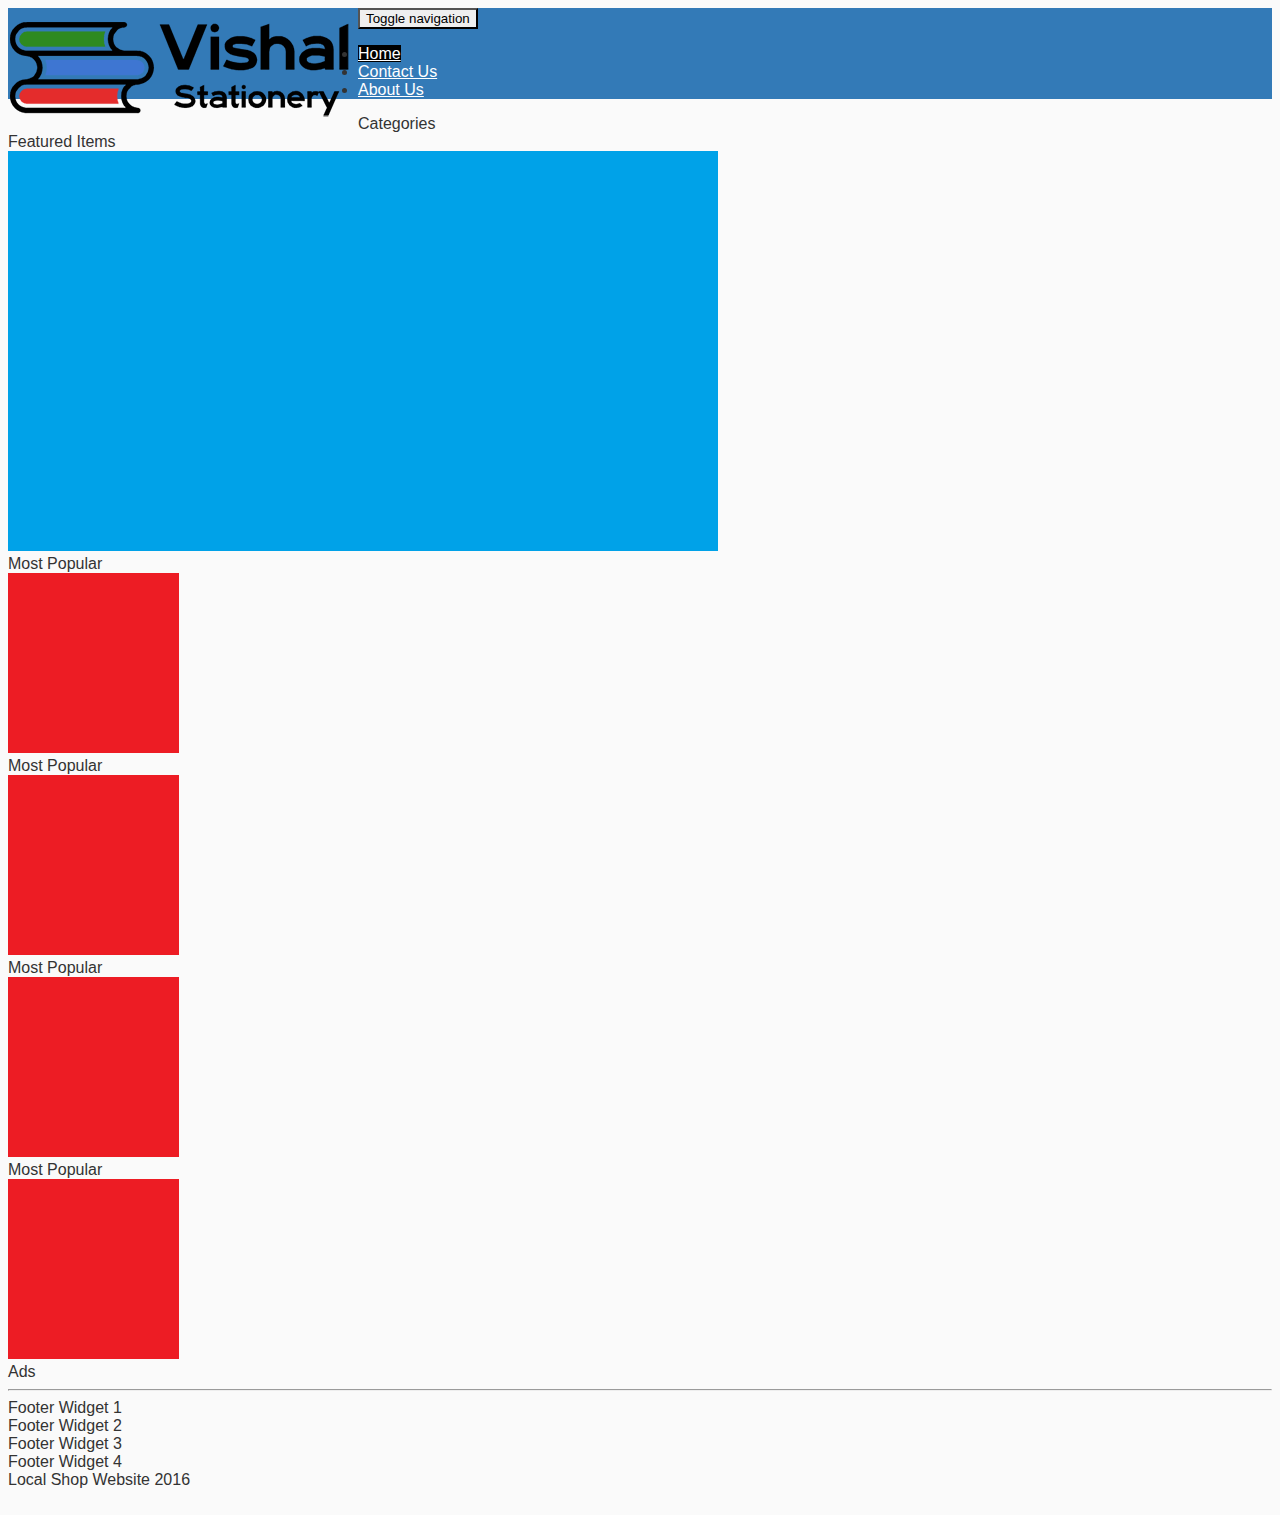
==== app/index.html @ ba6bbce5 "Navigation bar links added" ====
<!doctype html>
<html lang="">
  <head>
    <meta charset="utf-8">
    <meta name="description" content="">
    <meta name="viewport" content="width=device-width, initial-scale=1">
    <title>Local Shop Website</title>

    <link rel="apple-touch-icon" href="apple-touch-icon.png">
    <link rel="icon" type="image/png" href="favicon.ico">
    <!-- Place favicon.ico in the root directory -->

    <!-- build:css styles/vendor.css -->
    <!-- bower:css -->
    <!-- endbower -->
    <!-- endbuild -->

    <!-- build:css styles/main.css -->
    <link rel="stylesheet" href="styles/main.css">
    <link rel="stylesheet" href="bower_components/bootstrap/dist/css/bootstrap.css">
    <link rel="stylesheet" href="styles/custom.css">
    <!-- endbuild -->

  </head>
  <body>
    <!--[if lt IE 10]>
      <p class="browserupgrade">You are using an <strong>outdated</strong> browser. Please <a href="http://browsehappy.com/">upgrade your browser</a> to improve your experience.</p>
    <![endif]-->

  <header class="container">
    <div class="col-sm-12">
      <div class="header-image">
        <div class="thumbnail">
        <img src="images/header-logo.png" alt="Local Shop Website">
        </div>
      </div>
    </div>
  </header>

  <div class="container">
      <nav class="navbar navbar-default">
        <div class="container-fluid">
          <!-- Brand and toggle get grouped for better mobile display -->
          <div class="navbar-header">
            <button type="button" class="navbar-toggle collapsed" data-toggle="collapse" data-target="#bs-example-navbar-collapse-1" aria-expanded="false">
              <span class="sr-only">Toggle navigation</span>
              <span class="icon-bar"></span>
              <span class="icon-bar"></span>
              <span class="icon-bar"></span>
            </button>
          </div>
          <!-- Collect the nav links, forms, and other content for toggling -->
          <div class="collapse navbar-collapse" id="bs-example-navbar-collapse-1">
            <ul class="nav navbar-nav">
              <li class="active"><a href="index.html">Home</a></li>
              <li><a href="contact-us.html">Contact Us</a></li>
              <li><a href="about-us.html">About Us</a></li>
            </ul>
          </div><!-- /.navbar-collapse -->
        </div><!-- /.container-fluid -->
      </nav>
  </div>

  <!-- Main Container -->
  <div class="container">

    <!-- Row 1 Open -->
    <div class="row">

      <div class="col-sm-2">
        <div class="panel panel-primary">
          <div class="panel-heading">Categories</div>
          <div class="panel-body">
          </div>
        </div>
      </div>

      <!-- Row 1 Column 2 Open -->
      <div class="col-sm-8">
        <div class="row">
          <div class="col-sm-12">
            <div class="panel panel-primary">
              <div class="panel-heading">Featured Items</div>
              <div class="panel-body">
                <div class="thumbnail">
                  <img src="images/featured-image.png" alt="">
                </div>
              </div>
            </div>
          </div>
        </div>
        <div class="row">
          <div class="col-sm-3 col-xs-6">
            <div class="panel panel-primary">
              <div class="panel-heading">Most Popular</div>
              <div class="panel-body">
                <div class="thumbnail">
                  <img src="images/product-image.png" alt="">
                </div>
              </div>
            </div>
          </div>
          <div class="col-sm-3 col-xs-6">
            <div class="panel panel-primary">
              <div class="panel-heading">Most Popular</div>
              <div class="panel-body">
                <div class="thumbnail">
                  <img src="images/product-image.png" alt="">
                </div>
              </div>
            </div>
          </div>
          <div class="col-sm-3 col-xs-6">
            <div class="panel panel-primary">
              <div class="panel-heading">Most Popular</div>
              <div class="panel-body">
                <div class="thumbnail">
                  <img src="images/product-image.png" alt="">
                </div>
              </div>
            </div>
          </div>
          <div class="col-sm-3 col-xs-6">
            <div class="panel panel-primary">
              <div class="panel-heading">Most Popular</div>
              <div class="panel-body">
                <div class="thumbnail">
                  <img src="images/product-image.png" alt="">
                </div>
              </div>
            </div>
          </div>
        </div>
      </div>
      <!-- Row 1 Column 2 Close -->

      <div class="col-sm-2">
          <div class="panel panel-primary">
            <div class="panel-heading">Ads</div>
            <div class="panel-body">
            </div>
          </div>
      </div>

    </div>
    <!-- Row 1 Close -->

    <hr>

    <!-- Footer Open -->
    <div class="footer">

      <div class="row">
        <div class="col-sm-3 col-xs-6">
          <div class="panel panel-primary">
            <div class="panel-heading">Footer Widget 1</div>
            <div class="panel-body">
            </div>
          </div>
        </div>
        <div class="col-sm-3 col-xs-6">
          <div class="panel panel-primary">
            <div class="panel-heading">Footer Widget 2</div>
            <div class="panel-body">
            </div>
          </div>
        </div>
        <div class="col-sm-3 col-xs-6">
          <div class="panel panel-primary">
            <div class="panel-heading">Footer Widget 3</div>
            <div class="panel-body">
            </div>
          </div>
        </div>
        <div class="col-sm-3 col-xs-6">
          <div class="panel panel-primary">
            <div class="panel-heading">Footer Widget 4</div>
            <div class="panel-body">
            </div>
          </div>
        </div>
      </div>

      <div class="row">
        <div class="col-md-2 col-md-offset-5">
          <div class="text-muted">Local Shop Website 2016</div>
          <br>
        </div>
      </div>

    </div>
    <!-- Footer Close -->

  </div>

    <!-- Google Analytics: change UA-XXXXX-X to be your site's ID. -->
    <script>
      (function(b,o,i,l,e,r){b.GoogleAnalyticsObject=l;b[l]||(b[l]=
      function(){(b[l].q=b[l].q||[]).push(arguments)});b[l].l=+new Date;
      e=o.createElement(i);r=o.getElementsByTagName(i)[0];
      e.src='https://www.google-analytics.com/analytics.js';
      r.parentNode.insertBefore(e,r)}(window,document,'script','ga'));
      ga('create','UA-XXXXX-X');ga('send','pageview');
    </script>

    <!-- build:js scripts/vendor.js -->
    <!-- bower:js -->
    <script src="/bower_components/jquery/dist/jquery.js"></script>
    <script src="/bower_components/bootstrap/dist/js/bootstrap.js"></script>
    <!-- endbower -->
    <!-- endbuild -->

    <!-- build:js scripts/main.js -->
    <script src="scripts/main.js"></script>
    <!-- endbuild -->
  </body>
</html>
---- app/styles/main.css ----
header h1{
  color: #000;
  font-family: Arial;
  font-weight: bold;
}

.header-image .thumbnail{
  float: left;
  border: 0;
  margin: 10px 0;
}

body {
  background: #fafafa;
  font-family: "Helvetica Neue", Helvetica, Arial, sans-serif;
  color: #333;
}

.hero-unit {
  margin: 50px auto 0 auto;
  width: 300px;
  font-size: 18px;
  font-weight: 200;
  line-height: 30px;
  background-color: #eee;
  border-radius: 6px;
  padding: 60px;
}

.hero-unit h1 {
  font-size: 60px;
  line-height: 1;
  letter-spacing: -1px;
}

.browserupgrade {
  margin: 0.2em 0;
  background: #ccc;
  color: #000;
  padding: 0.2em 0;
}
---- app/styles/custom.css ----
.navbar-default {
  background-color: #337AB7;
  border-color: #286192;
}
.navbar-default .navbar-brand {
  color: #777;
}
.navbar-default .navbar-brand:hover,
.navbar-default .navbar-brand:focus {
  color: #FFF;
  background-color: transparent;
}
.navbar-default .navbar-text {
  color: #FFF;
}
.navbar-default .navbar-nav > li > a {
  color: #FFF;
}
.navbar-default .navbar-nav > li > a:hover,
.navbar-default .navbar-nav > li > a:focus {
  color: #000;
  background-color: transparent;
}
.navbar-default .navbar-nav > .active > a,
.navbar-default .navbar-nav > .active > a:hover,
.navbar-default .navbar-nav > .active > a:focus {
  color: #FFF;
  background-color: #000;
}
.navbar-default .navbar-nav > .disabled > a,
.navbar-default .navbar-nav > .disabled > a:hover,
.navbar-default .navbar-nav > .disabled > a:focus {
  color: #FFF;
  background-color: transparent;
}
.navbar-default .navbar-toggle {
  border-color: #000;
}
.navbar-default .navbar-toggle:hover,
.navbar-default .navbar-toggle:focus {
  background-color: #000;
}
.navbar-default .navbar-toggle .icon-bar {
  background-color: #FFF;
}
.navbar-default .navbar-collapse,
.navbar-default .navbar-form {
  border-color: #000;
}
.navbar-default .navbar-nav > .open > a,
.navbar-default .navbar-nav > .open > a:hover,
.navbar-default .navbar-nav > .open > a:focus {
  color: #555;
  background-color: #000;
}
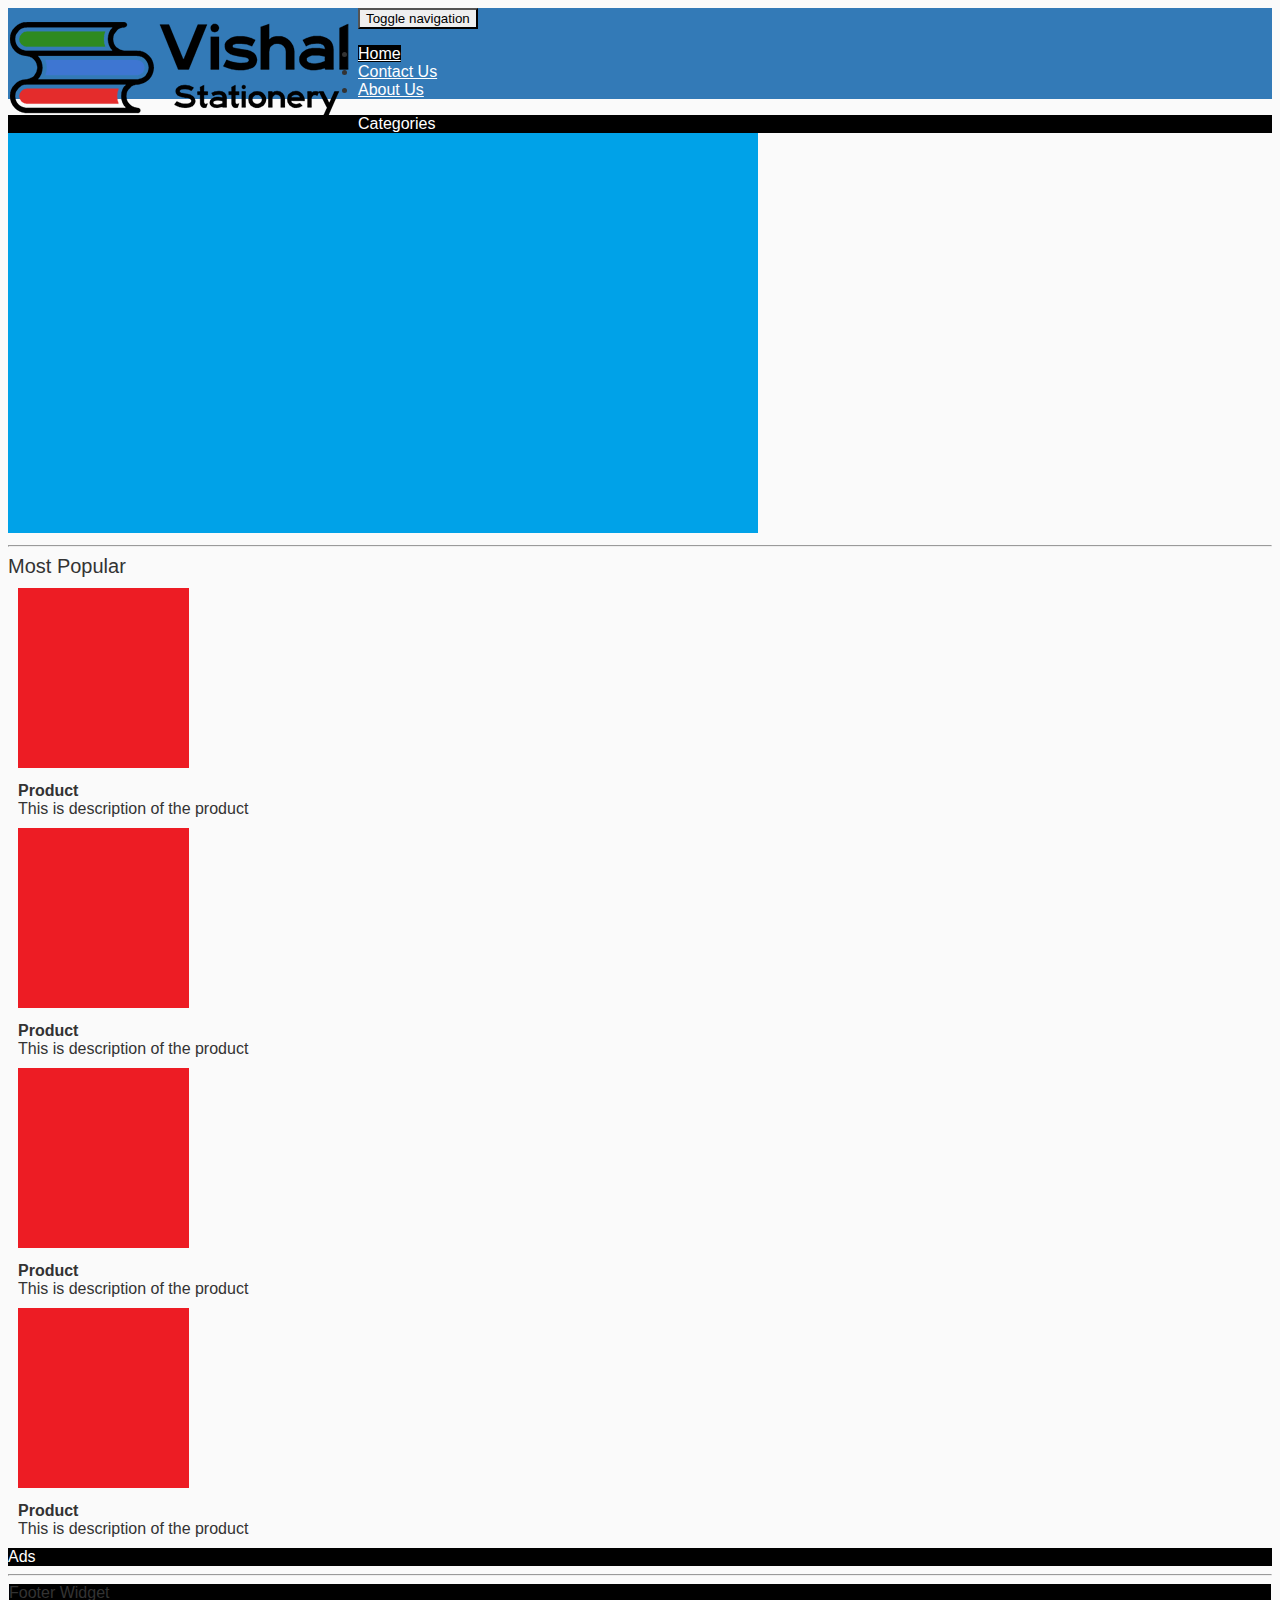
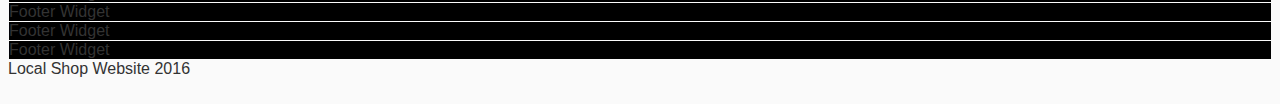
==== commit 5cb2c4c6: "Panel Customized" ====
--- a/app/index.html
+++ b/app/index.html
@@ -68,7 +68,7 @@
     <div class="row">
 
       <div class="col-sm-2">
-        <div class="panel panel-primary">
+        <div class="panel panel-primary panel-sidebar">
           <div class="panel-heading">Categories</div>
           <div class="panel-body">
           </div>
@@ -79,54 +79,61 @@
       <div class="col-sm-8">
         <div class="row">
           <div class="col-sm-12">
-            <div class="panel panel-primary">
-              <div class="panel-heading">Featured Items</div>
-              <div class="panel-body">
-                <div class="thumbnail">
+            <div class="panel panel-primary panel-featured-item">
+              <div class="panel-body panel-body-featured">
+                <div class="thumbnail thumbnail-featured">
                   <img src="images/featured-image.png" alt="">
                 </div>
               </div>
             </div>
           </div>
         </div>
+        <hr>
         <div class="row">
-          <div class="col-sm-3 col-xs-6">
-            <div class="panel panel-primary">
-              <div class="panel-heading">Most Popular</div>
-              <div class="panel-body">
-                <div class="thumbnail">
-                  <img src="images/product-image.png" alt="">
-                </div>
-              </div>
-            </div>
-          </div>
-          <div class="col-sm-3 col-xs-6">
-            <div class="panel panel-primary">
-              <div class="panel-heading">Most Popular</div>
-              <div class="panel-body">
-                <div class="thumbnail">
-                  <img src="images/product-image.png" alt="">
-                </div>
-              </div>
-            </div>
-          </div>
-          <div class="col-sm-3 col-xs-6">
-            <div class="panel panel-primary">
-              <div class="panel-heading">Most Popular</div>
-              <div class="panel-body">
-                <div class="thumbnail">
-                  <img src="images/product-image.png" alt="">
-                </div>
-              </div>
-            </div>
-          </div>
-          <div class="col-sm-3 col-xs-6">
-            <div class="panel panel-primary">
-              <div class="panel-heading">Most Popular</div>
-              <div class="panel-body">
-                <div class="thumbnail">
-                  <img src="images/product-image.png" alt="">
-                </div>
+          <div class="col-sm-12">
+            <label class="section-header">Most Popular</label>
+          </div>
+          <div class="col-sm-3 col-xs-6">
+            <div class="panel panel-primary panel-product">
+              <div class="panel-body">
+                <div class="thumbnail">
+                  <img src="images/product-image.png" alt="">
+                </div>
+                <div class="product-name">Product</div>
+                <div product-description>This is description of the product</div>
+              </div>
+            </div>
+          </div>
+          <div class="col-sm-3 col-xs-6">
+            <div class="panel panel-primary panel-product">
+              <div class="panel-body">
+                <div class="thumbnail">
+                  <img src="images/product-image.png" alt="">
+                </div>
+                <div class="product-name">Product</div>
+                <div product-description>This is description of the product</div>
+              </div>
+            </div>
+          </div>
+          <div class="col-sm-3 col-xs-6">
+            <div class="panel panel-primary panel-product">
+              <div class="panel-body">
+                <div class="thumbnail">
+                  <img src="images/product-image.png" alt="">
+                </div>
+                <div class="product-name">Product</div>
+                <div product-description>This is description of the product</div>
+              </div>
+            </div>
+          </div>
+          <div class="col-sm-3 col-xs-6">
+            <div class="panel panel-primary panel-product">
+              <div class="panel-body">
+                <div class="thumbnail">
+                  <img src="images/product-image.png" alt="">
+                </div>
+                <div class="product-name">Product</div>
+                <div product-description>This is description of the product</div>
               </div>
             </div>
           </div>
@@ -135,7 +142,7 @@
       <!-- Row 1 Column 2 Close -->
 
       <div class="col-sm-2">
-          <div class="panel panel-primary">
+          <div class="panel panel-primary panel-sidebar">
             <div class="panel-heading">Ads</div>
             <div class="panel-body">
             </div>
@@ -152,30 +159,30 @@
 
       <div class="row">
         <div class="col-sm-3 col-xs-6">
-          <div class="panel panel-primary">
-            <div class="panel-heading">Footer Widget 1</div>
-            <div class="panel-body">
-            </div>
-          </div>
-        </div>
-        <div class="col-sm-3 col-xs-6">
-          <div class="panel panel-primary">
-            <div class="panel-heading">Footer Widget 2</div>
-            <div class="panel-body">
-            </div>
-          </div>
-        </div>
-        <div class="col-sm-3 col-xs-6">
-          <div class="panel panel-primary">
-            <div class="panel-heading">Footer Widget 3</div>
-            <div class="panel-body">
-            </div>
-          </div>
-        </div>
-        <div class="col-sm-3 col-xs-6">
-          <div class="panel panel-primary">
-            <div class="panel-heading">Footer Widget 4</div>
-            <div class="panel-body">
+          <div class="panel panel-primary panel-footer-custom">
+            <div class="panel-heading">Footer Widget</div>
+            <div class="panel-body">
+            </div>
+          </div>
+        </div>
+        <div class="col-sm-3 col-xs-6">
+          <div class="panel panel-primary panel-footer-custom">
+            <div class="panel-heading">Footer Widget</div>
+            <div class="panel-body">
+            </div>
+          </div>
+        </div>
+        <div class="col-sm-3 col-xs-6">
+          <div class="panel panel-primary panel-footer-custom">
+            <div class="panel-heading">Footer Widget</div>
+            <div class="panel-body">
+            </div>
+          </div>
+        </div>
+        <div class="col-sm-3 col-xs-6">
+          <div class="panel panel-primary panel-footer-custom">
+            <div class="panel-heading">Footer Widget</div>
+            <div class="panel-body panel-footer-body">
             </div>
           </div>
         </div>
--- a/app/styles/custom.css
+++ b/app/styles/custom.css
@@ -53,3 +53,85 @@
   color: #555;
   background-color: #000;
 }
+
+.panel-featured-item{
+  border: 0;
+  margin: 1;
+  padding: 0;
+}
+
+.panel-body-featured{
+  margin: 0;
+  padding: 0;
+}
+
+.thumbnail-featured{
+  border: 0;
+  margin: 0;
+  padding: 0;
+}
+
+.section-header{
+  font-size: 15pt;
+}
+
+.panel-sidebar{
+  border: 0;
+  border-bottom: 1px;
+  border-radius: 0;
+}
+
+.panel-sidebar > .panel-heading {
+    color: #fff;
+    background-color: #000;
+    border-color: #000;
+    border-radius: 0;
+}
+
+.panel-product{
+  border: 0;
+  margin-bottom: 10px;
+}
+
+.panel-product > .panel-heading{
+  background-color: #000;
+}
+
+.panel-product > .panel-body{
+  margin: 10px;
+  padding: 0;
+}
+
+.panel-product > .panel-body > .thumbnail{
+  border: 0;
+  margin-bottom: 10px;
+  padding: 0;
+}
+
+.product-name{
+  font-size: 12pt;
+  font-weight: bold;
+}
+
+.product-name-single{
+  font-size: 15pt;
+  font-weight: bold;
+}
+
+.product-description{
+  font-size: 10pt;
+}
+
+.product-description-single{
+  font-size: 12pt;
+}
+
+.panel-footer-custom{
+  border: 0;
+  margin: 1px;
+  background-color: #fff;
+}
+
+.panel-footer-custom > .panel-heading{
+  background-color: #000;
+}
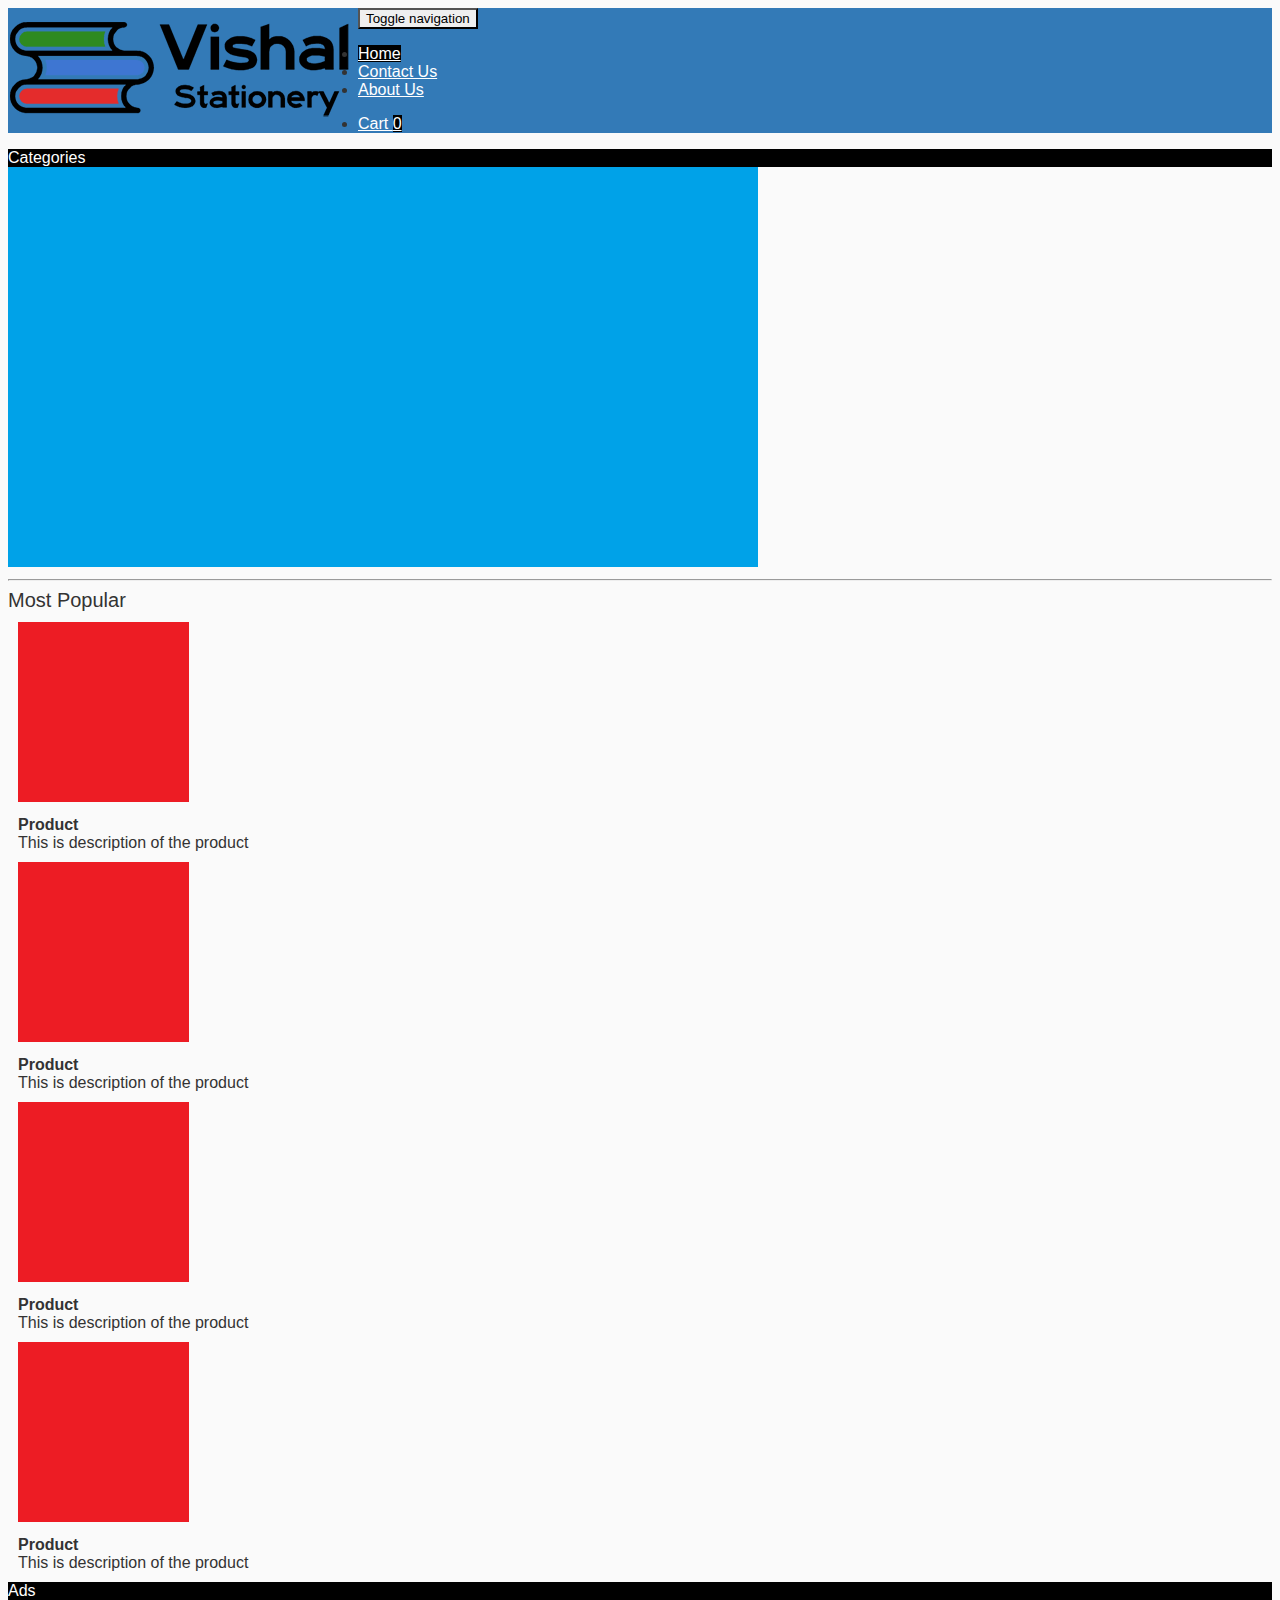
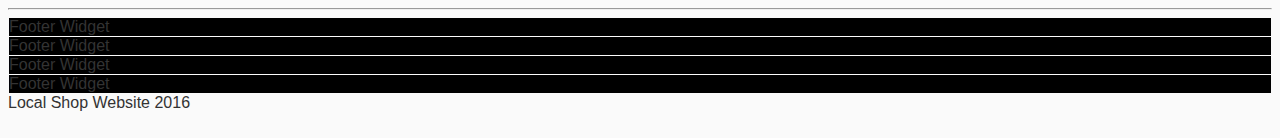
==== commit 2906e12d: "Cart added to navigation bar" ====
--- a/app/index.html
+++ b/app/index.html
@@ -56,6 +56,9 @@
               <li><a href="contact-us.html">Contact Us</a></li>
               <li><a href="about-us.html">About Us</a></li>
             </ul>
+            <ul class="nav navbar-nav navbar-right">
+              <li><a href="cart.html">Cart <span class="badge">0</span></a></li>
+            </ul>
           </div><!-- /.navbar-collapse -->
         </div><!-- /.container-fluid -->
       </nav>
--- a/app/styles/custom.css
+++ b/app/styles/custom.css
@@ -54,6 +54,10 @@
   background-color: #000;
 }
 
+.badge{
+  background-color: #000;
+}
+
 .panel-featured-item{
   border: 0;
   margin: 1;
@@ -86,6 +90,21 @@
     background-color: #000;
     border-color: #000;
     border-radius: 0;
+}
+
+.panel-section{
+  border: 0;
+  border-bottom: 1px;
+  border-radius: 0;
+}
+
+.panel-section > .panel-heading {
+    color: #000;
+    background-color: #FFF;
+    border-color: #000;
+    font-size: 21px;
+    font-weight: bold;
+    margin: 0;
 }
 
 .panel-product{
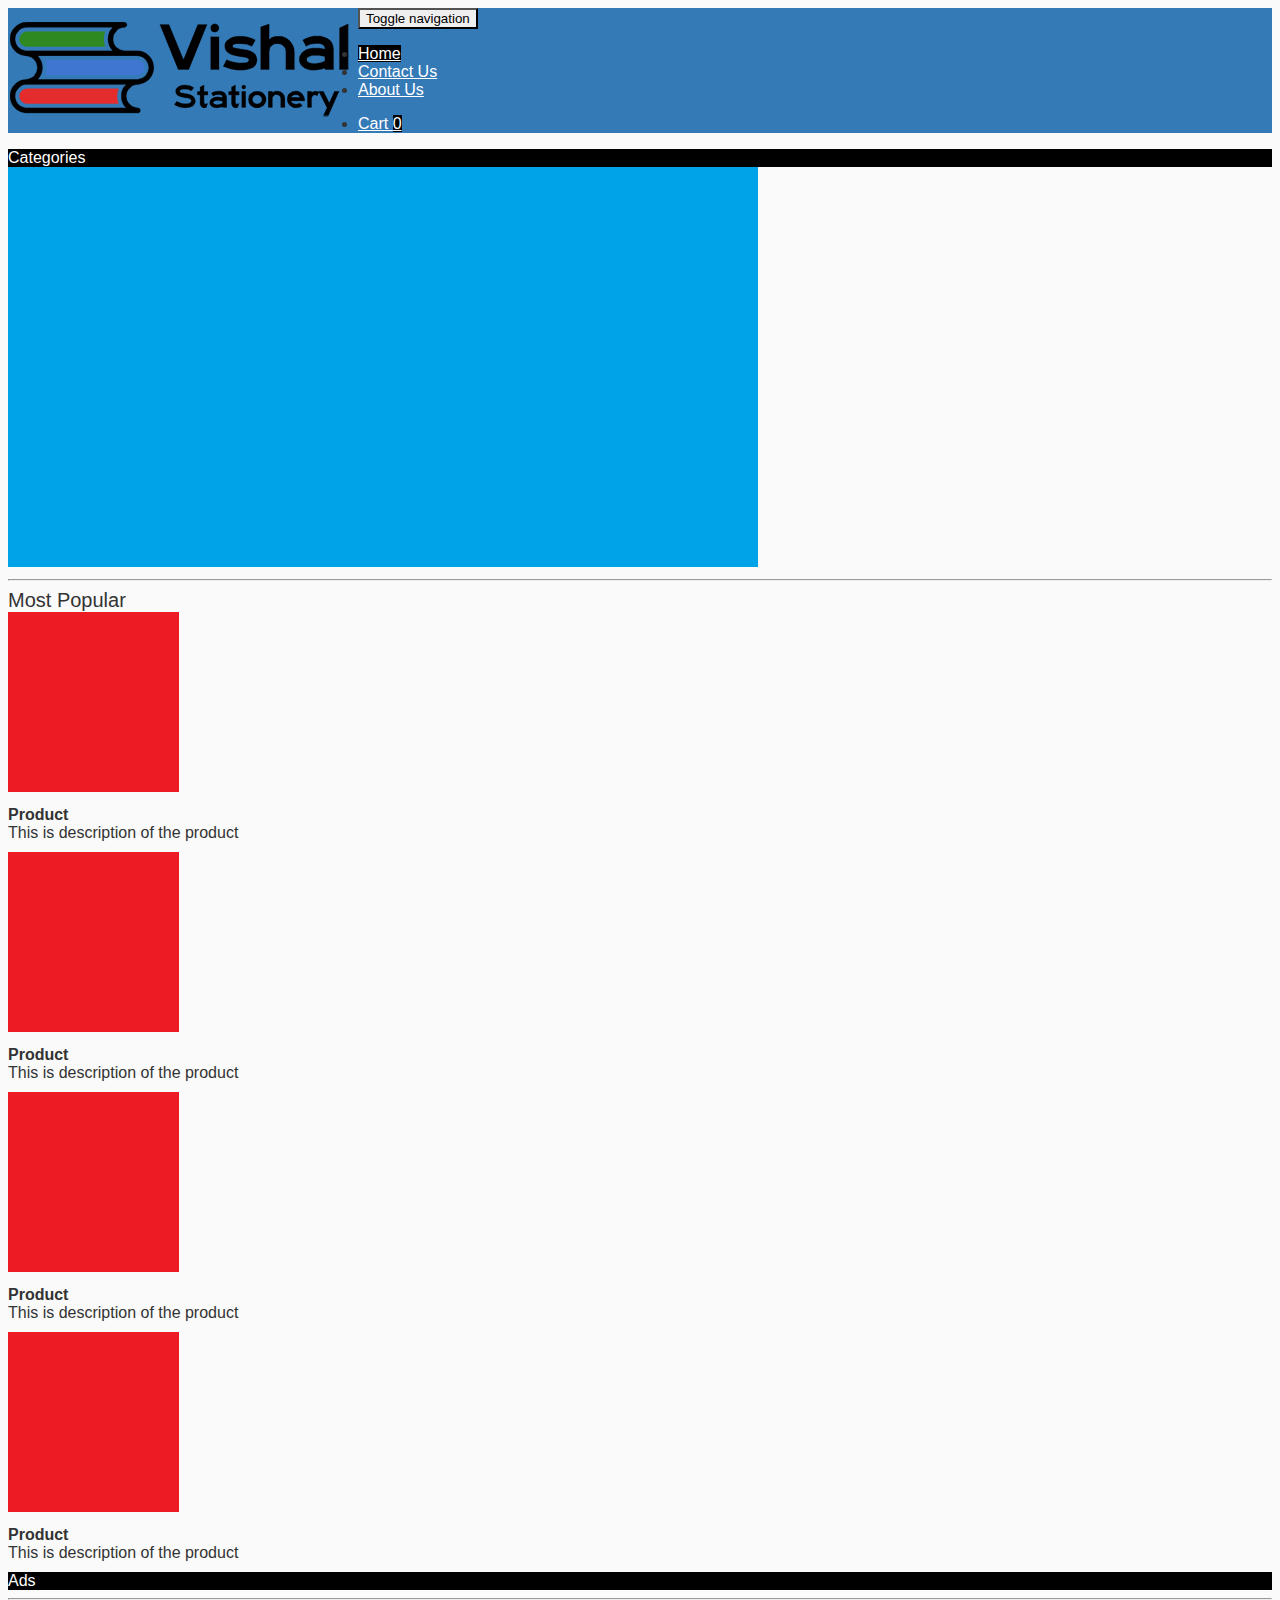
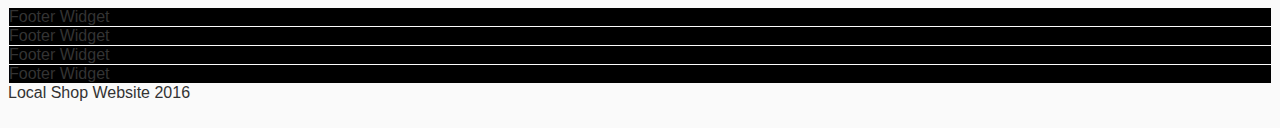
==== commit 5033fafb: "Header logo link added" ====
--- a/app/index.html
+++ b/app/index.html
@@ -31,7 +31,7 @@
     <div class="col-sm-12">
       <div class="header-image">
         <div class="thumbnail">
-        <img src="images/header-logo.png" alt="Local Shop Website">
+        <a href="index.html"><img src="images/header-logo.png" alt="Local Shop Website"></a>
         </div>
       </div>
     </div>
--- a/app/styles/custom.css
+++ b/app/styles/custom.css
@@ -117,7 +117,7 @@
 }
 
 .panel-product > .panel-body{
-  margin: 10px;
+  margin-bottom: 10px;
   padding: 0;
 }
 
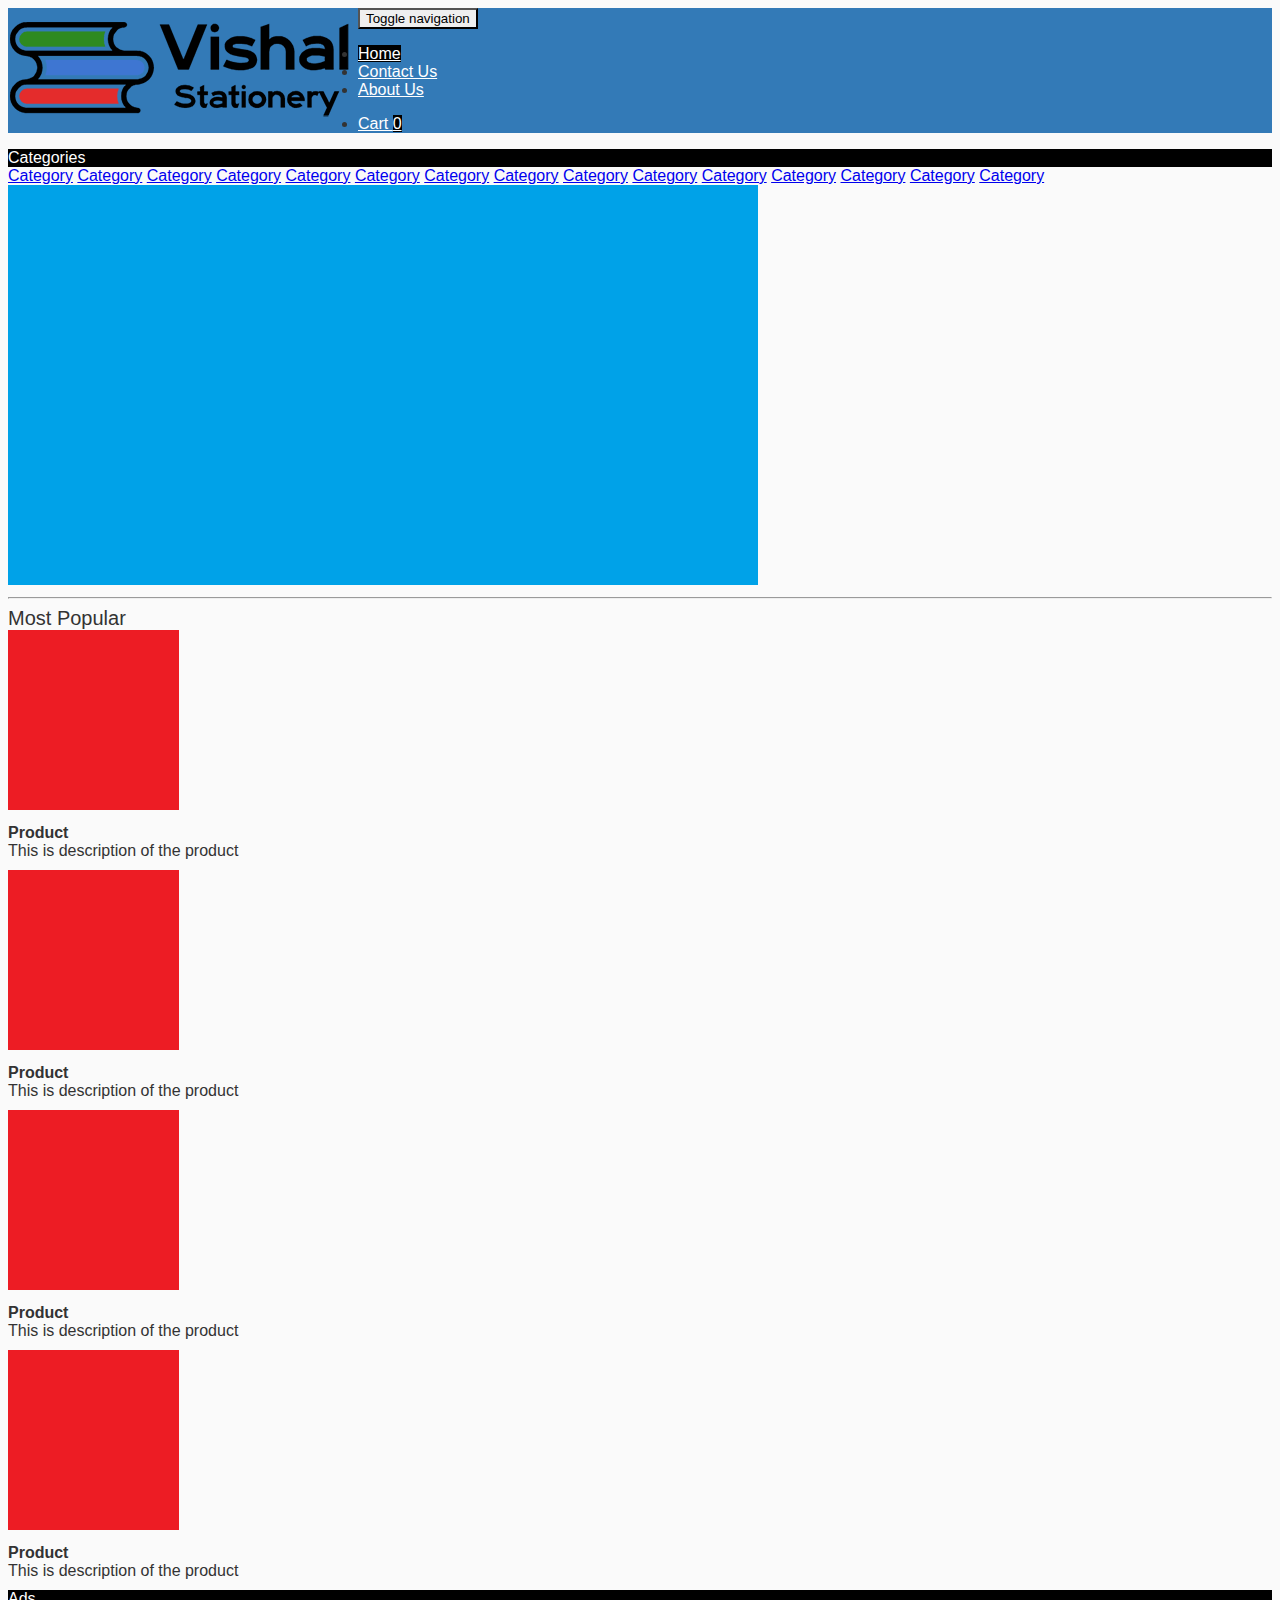
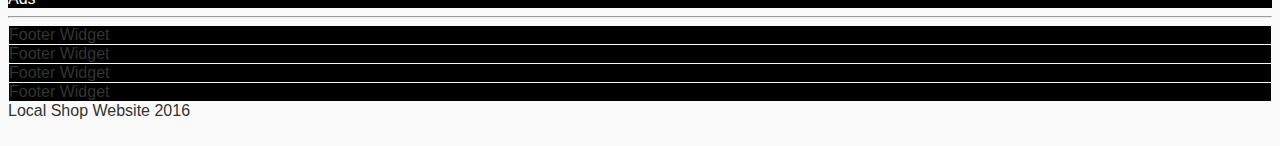
==== commit a19a395c: "Categories Added" ====
--- a/app/index.html
+++ b/app/index.html
@@ -74,7 +74,24 @@
         <div class="panel panel-primary panel-sidebar">
           <div class="panel-heading">Categories</div>
           <div class="panel-body">
-          </div>
+            <div class="list-group">
+                <a href="product-list.html" class="list-group-item">Category</a>
+                <a href="product-list.html" class="list-group-item">Category</a>
+                <a href="product-list.html" class="list-group-item">Category</a>
+                <a href="product-list.html" class="list-group-item">Category</a>
+                <a href="product-list.html" class="list-group-item">Category</a>
+                <a href="product-list.html" class="list-group-item">Category</a>
+                <a href="product-list.html" class="list-group-item">Category</a>
+                <a href="product-list.html" class="list-group-item">Category</a>
+                <a href="product-list.html" class="list-group-item">Category</a>
+                <a href="product-list.html" class="list-group-item">Category</a>
+                <a href="product-list.html" class="list-group-item">Category</a>
+                <a href="product-list.html" class="list-group-item">Category</a>
+                <a href="product-list.html" class="list-group-item">Category</a>
+                <a href="product-list.html" class="list-group-item">Category</a>
+                <a href="product-list.html" class="list-group-item">Category</a>
+              </div>
+            </div>
         </div>
       </div>
 
--- a/app/styles/custom.css
+++ b/app/styles/custom.css
@@ -92,6 +92,11 @@
     border-radius: 0;
 }
 
+.panel-sidebar > .panel-body{
+  margin: 0;
+  padding: 0;
+}
+
 .panel-section{
   border: 0;
   border-bottom: 1px;
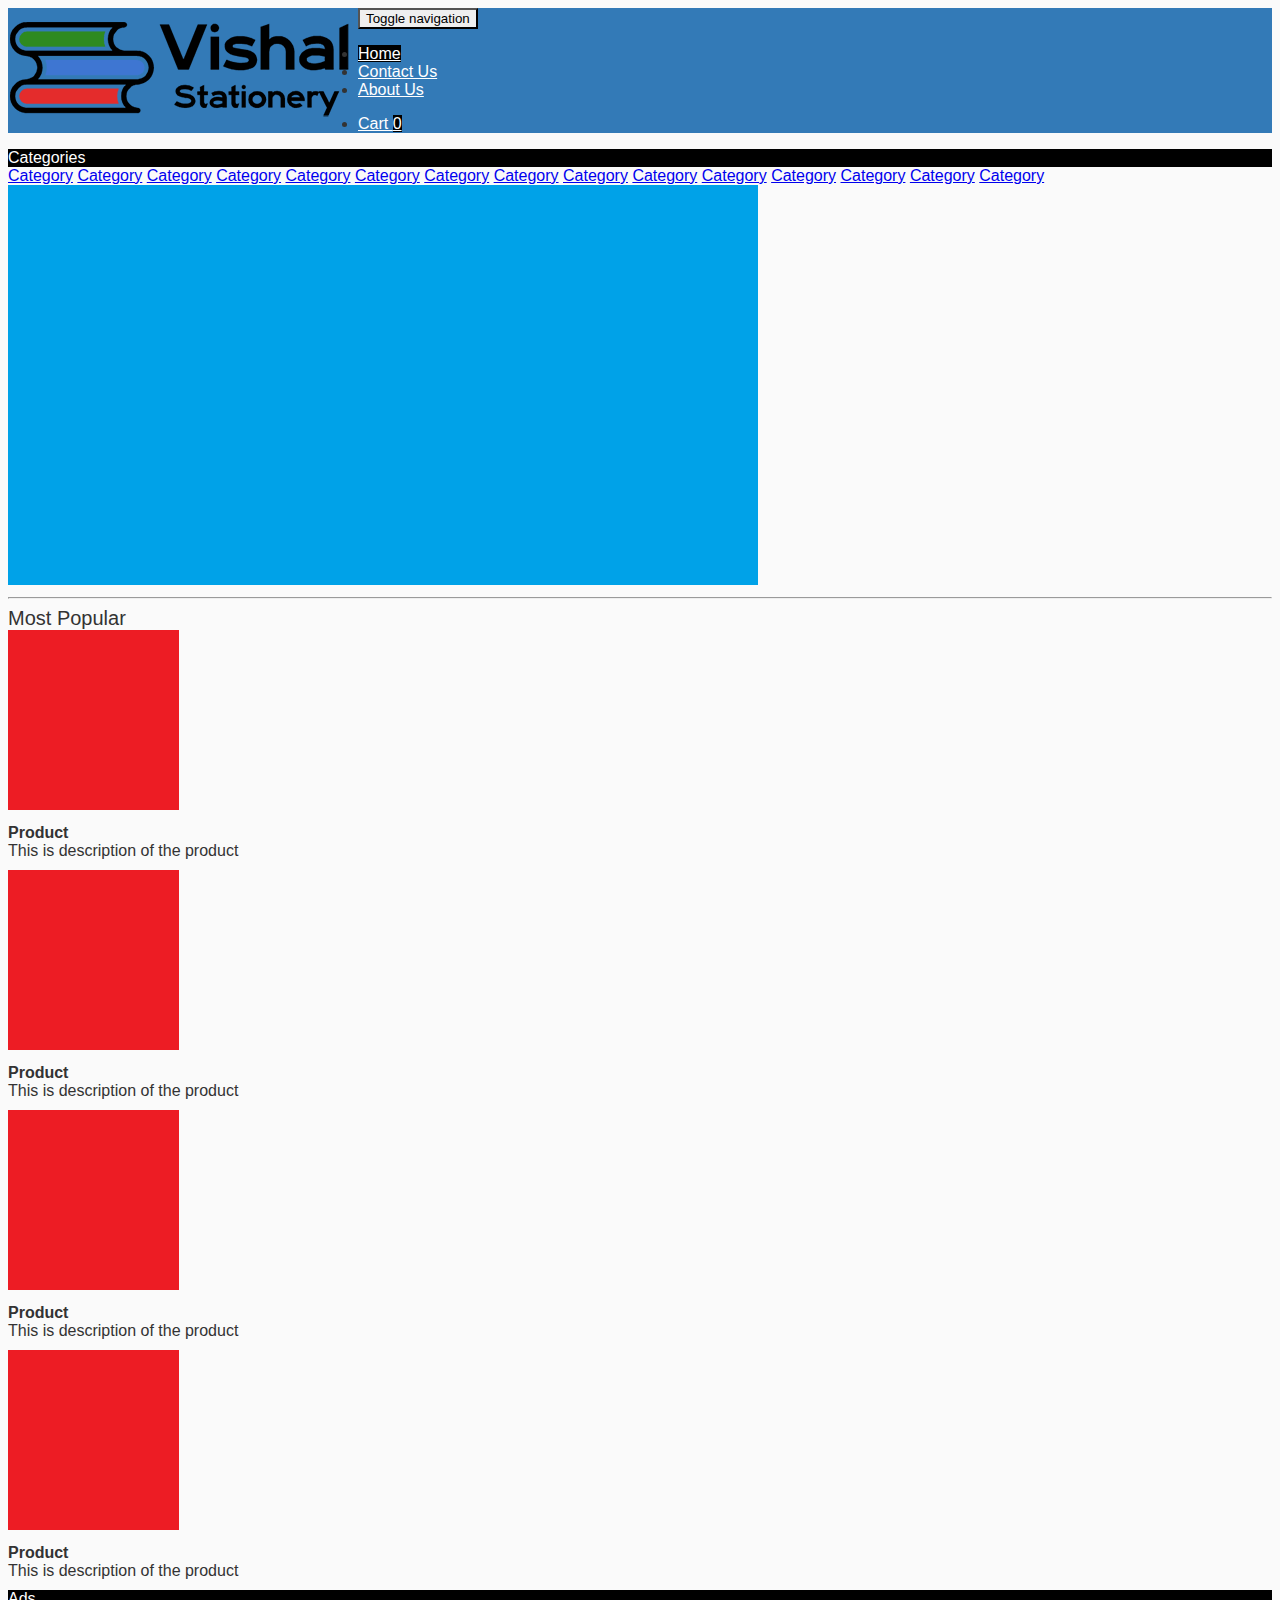
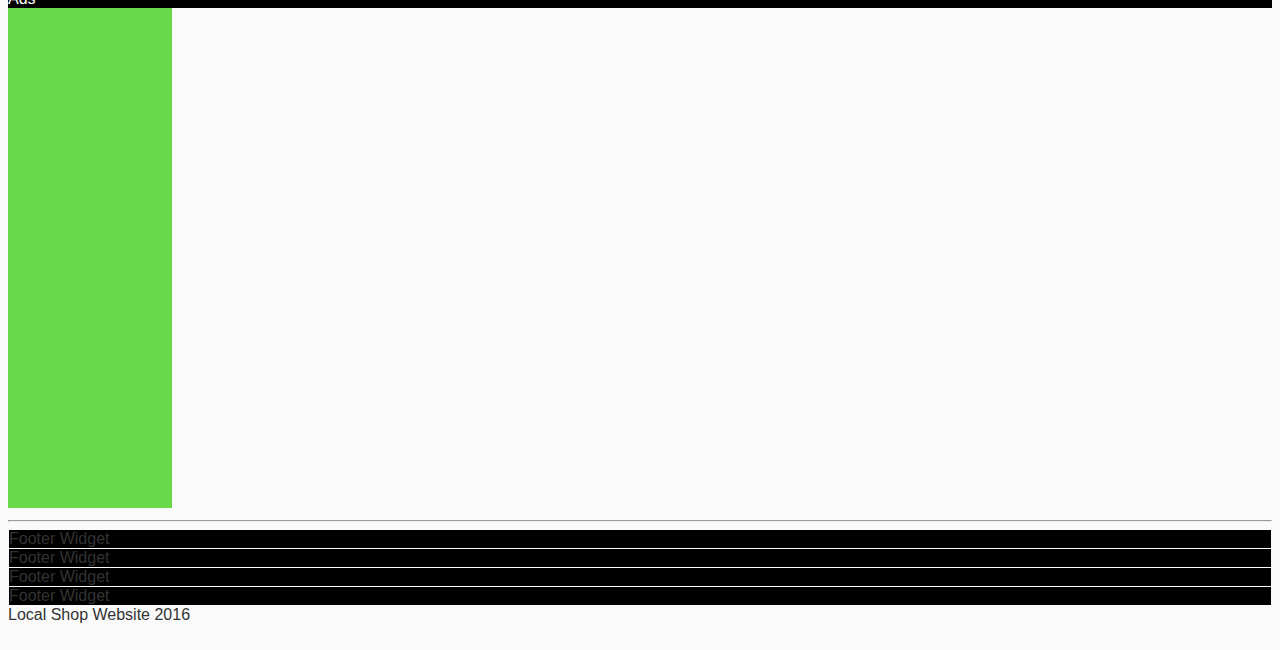
==== commit b77afbb5: "Ad image added" ====
--- a/app/index.html
+++ b/app/index.html
@@ -165,6 +165,9 @@
           <div class="panel panel-primary panel-sidebar">
             <div class="panel-heading">Ads</div>
             <div class="panel-body">
+                <div class="thumbnail">
+                  <img src="images/adv-image.png" alt="">
+                </div>
             </div>
           </div>
       </div>
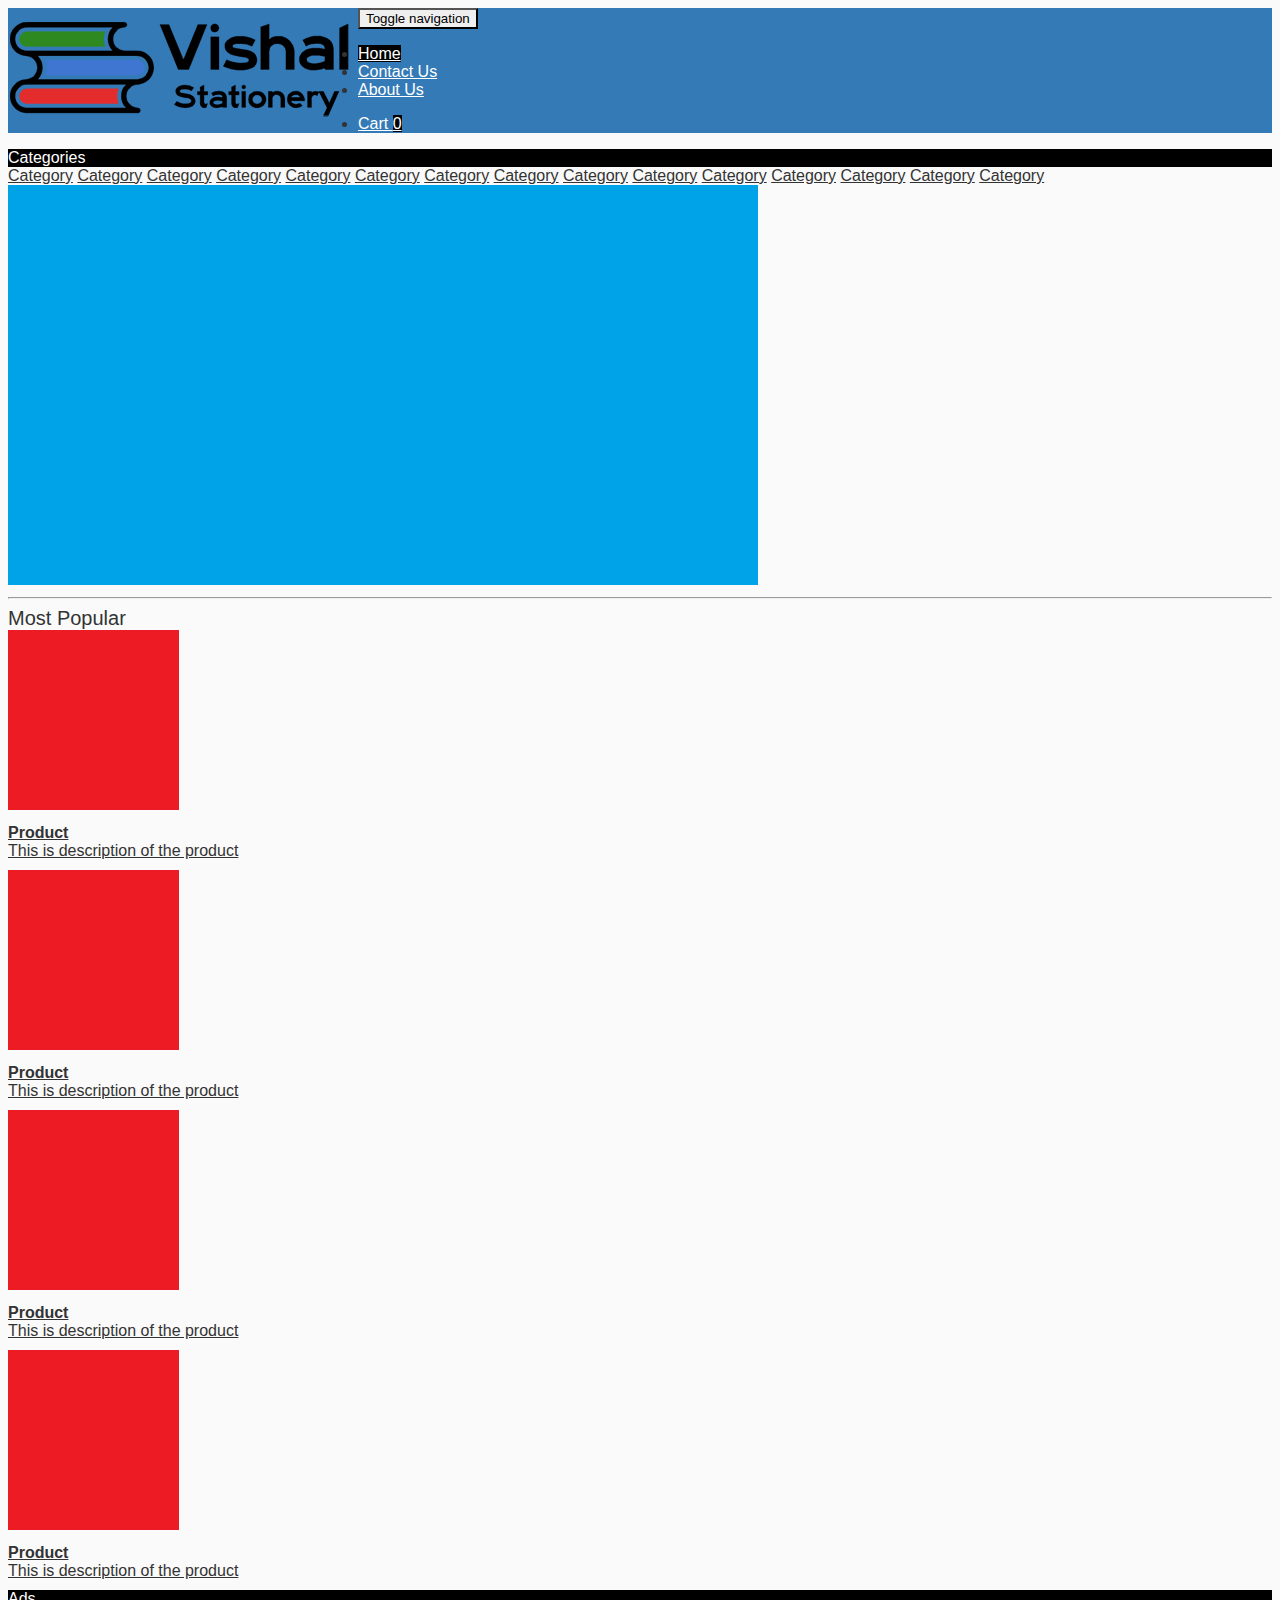
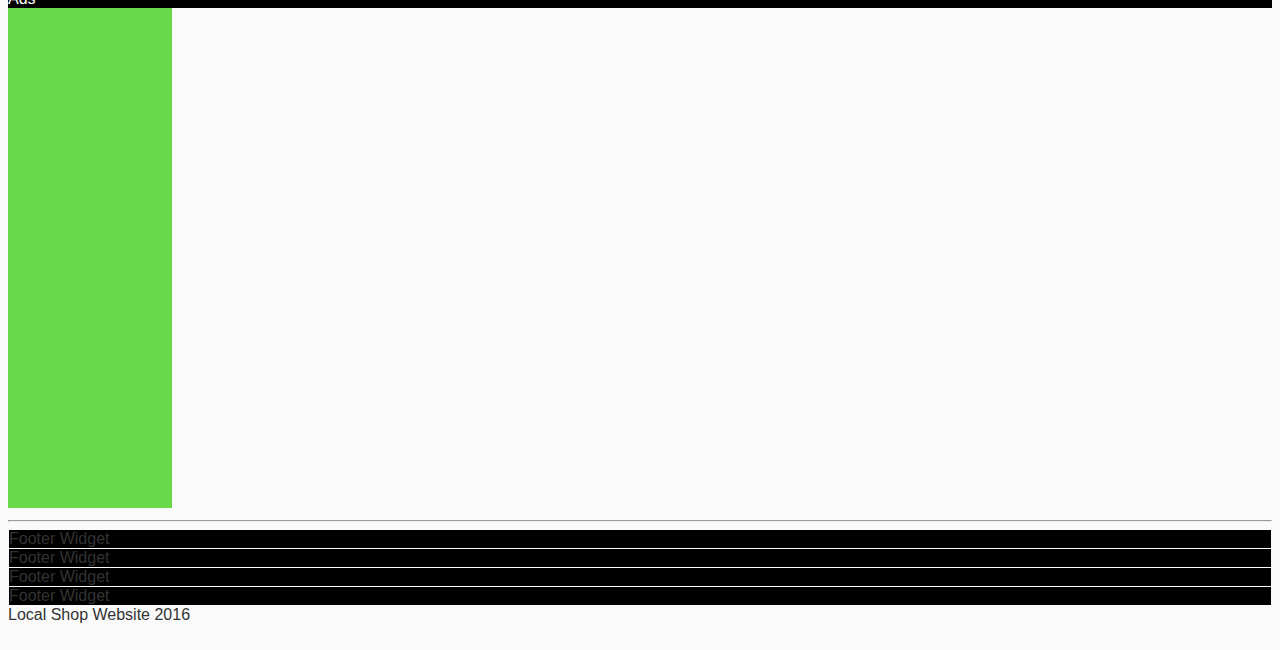
==== commit ddff04b6: "Products linked to product page" ====
--- a/app/index.html
+++ b/app/index.html
@@ -114,48 +114,56 @@
             <label class="section-header">Most Popular</label>
           </div>
           <div class="col-sm-3 col-xs-6">
-            <div class="panel panel-primary panel-product">
-              <div class="panel-body">
-                <div class="thumbnail">
-                  <img src="images/product-image.png" alt="">
-                </div>
-                <div class="product-name">Product</div>
-                <div product-description>This is description of the product</div>
-              </div>
-            </div>
-          </div>
-          <div class="col-sm-3 col-xs-6">
-            <div class="panel panel-primary panel-product">
-              <div class="panel-body">
-                <div class="thumbnail">
-                  <img src="images/product-image.png" alt="">
-                </div>
-                <div class="product-name">Product</div>
-                <div product-description>This is description of the product</div>
-              </div>
-            </div>
-          </div>
-          <div class="col-sm-3 col-xs-6">
-            <div class="panel panel-primary panel-product">
-              <div class="panel-body">
-                <div class="thumbnail">
-                  <img src="images/product-image.png" alt="">
-                </div>
-                <div class="product-name">Product</div>
-                <div product-description>This is description of the product</div>
-              </div>
-            </div>
-          </div>
-          <div class="col-sm-3 col-xs-6">
-            <div class="panel panel-primary panel-product">
-              <div class="panel-body">
-                <div class="thumbnail">
-                  <img src="images/product-image.png" alt="">
-                </div>
-                <div class="product-name">Product</div>
-                <div product-description>This is description of the product</div>
-              </div>
-            </div>
+            <a href="product-details.html">
+              <div class="panel panel-primary panel-product">
+                <div class="panel-body">
+                  <div class="thumbnail">
+                    <img src="images/product-image.png" alt="">
+                  </div>
+                  <div class="product-name">Product</div>
+                  <div product-description>This is description of the product</div>
+                </div>
+              </div>
+            </a>
+          </div>
+          <div class="col-sm-3 col-xs-6">
+            <a href="product-details.html">
+              <div class="panel panel-primary panel-product">
+                <div class="panel-body">
+                  <div class="thumbnail">
+                    <img src="images/product-image.png" alt="">
+                  </div>
+                  <div class="product-name">Product</div>
+                  <div product-description>This is description of the product</div>
+                </div>
+              </div>
+            </a>
+          </div>
+          <div class="col-sm-3 col-xs-6">
+            <a href="product-details.html">
+              <div class="panel panel-primary panel-product">
+                <div class="panel-body">
+                  <div class="thumbnail">
+                    <img src="images/product-image.png" alt="">
+                  </div>
+                  <div class="product-name">Product</div>
+                  <div product-description>This is description of the product</div>
+                </div>
+              </div>
+            </a>
+          </div>
+          <div class="col-sm-3 col-xs-6">
+            <a href="product-details.html">
+              <div class="panel panel-primary panel-product">
+                <div class="panel-body">
+                  <div class="thumbnail">
+                    <img src="images/product-image.png" alt="">
+                  </div>
+                  <div class="product-name">Product</div>
+                  <div product-description>This is description of the product</div>
+                </div>
+              </div>
+            </a>
           </div>
         </div>
       </div>
--- a/app/styles/custom.css
+++ b/app/styles/custom.css
@@ -1,3 +1,13 @@
+a{
+  font-style: none;
+  color: inherit;
+}
+
+a:hover{
+  text-decoration: none;
+  color: inherit;
+}
+
 .navbar-default {
   background-color: #337AB7;
   border-color: #286192;
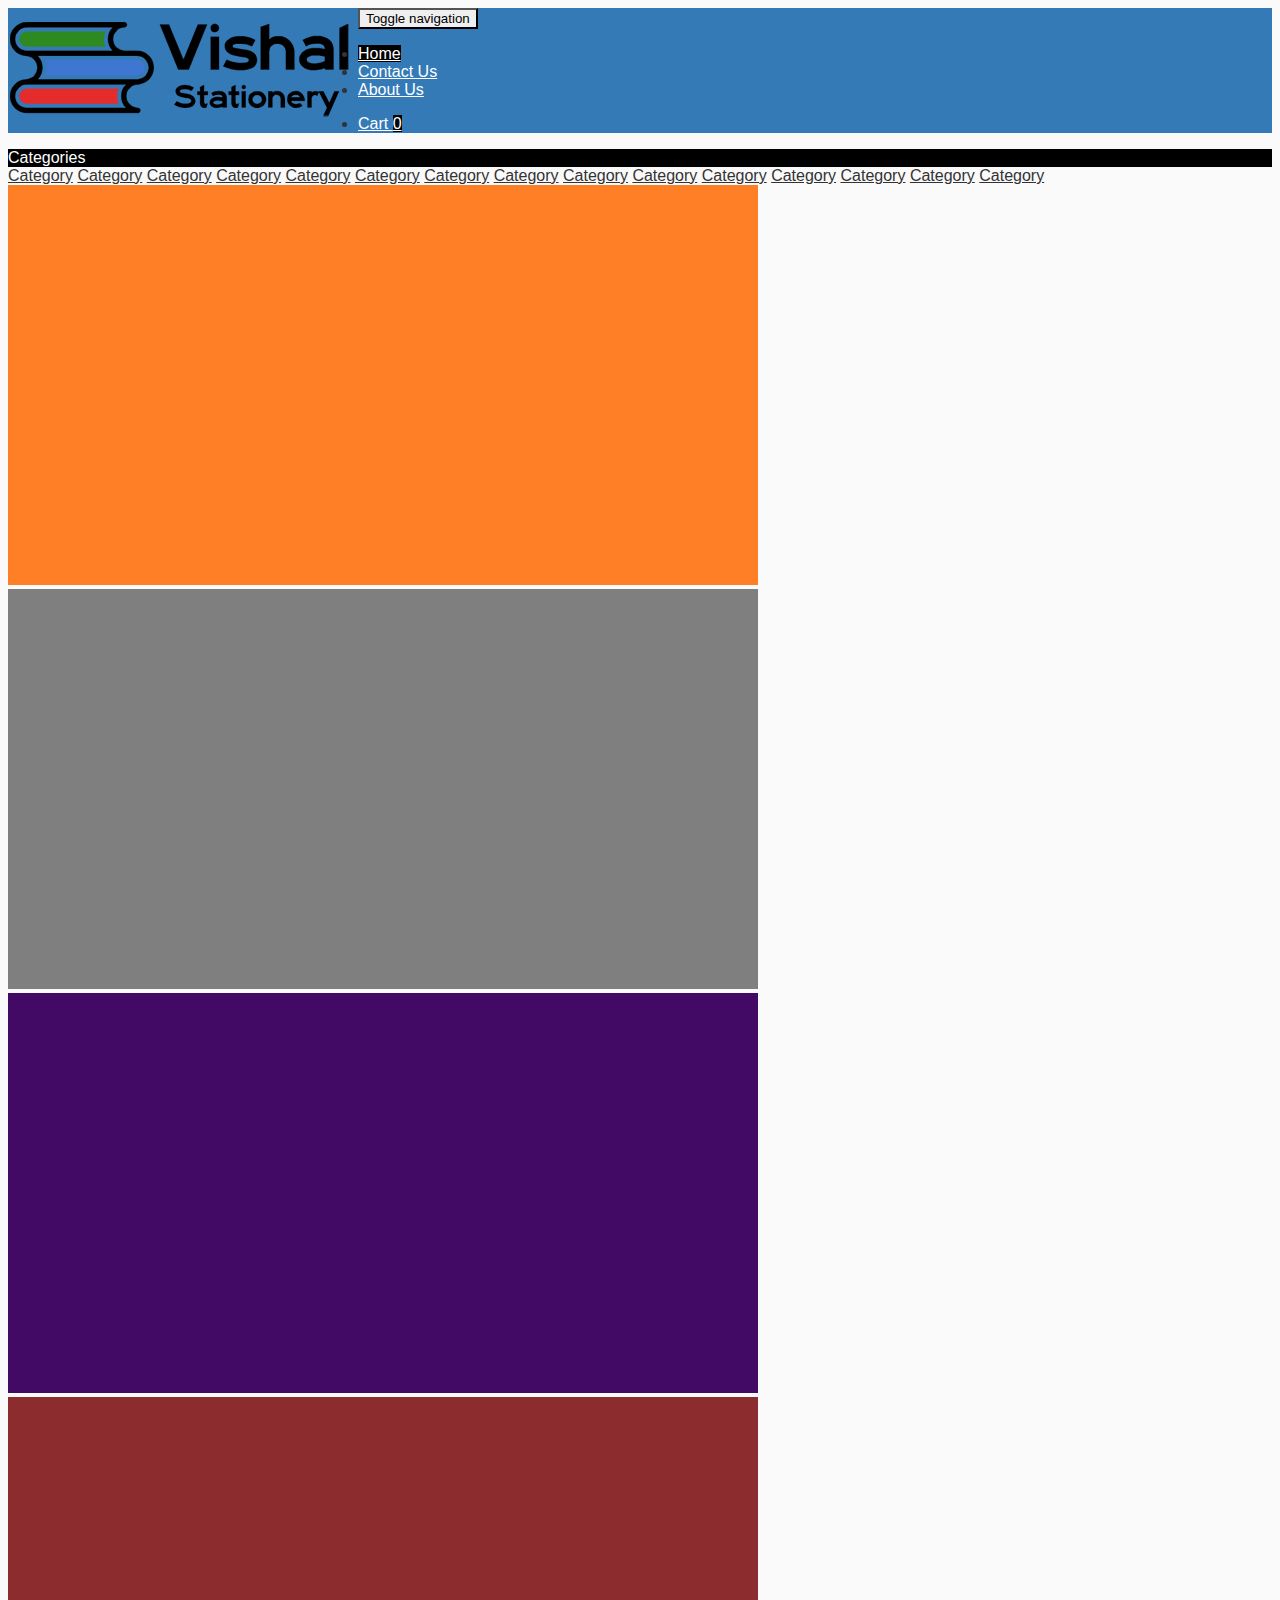
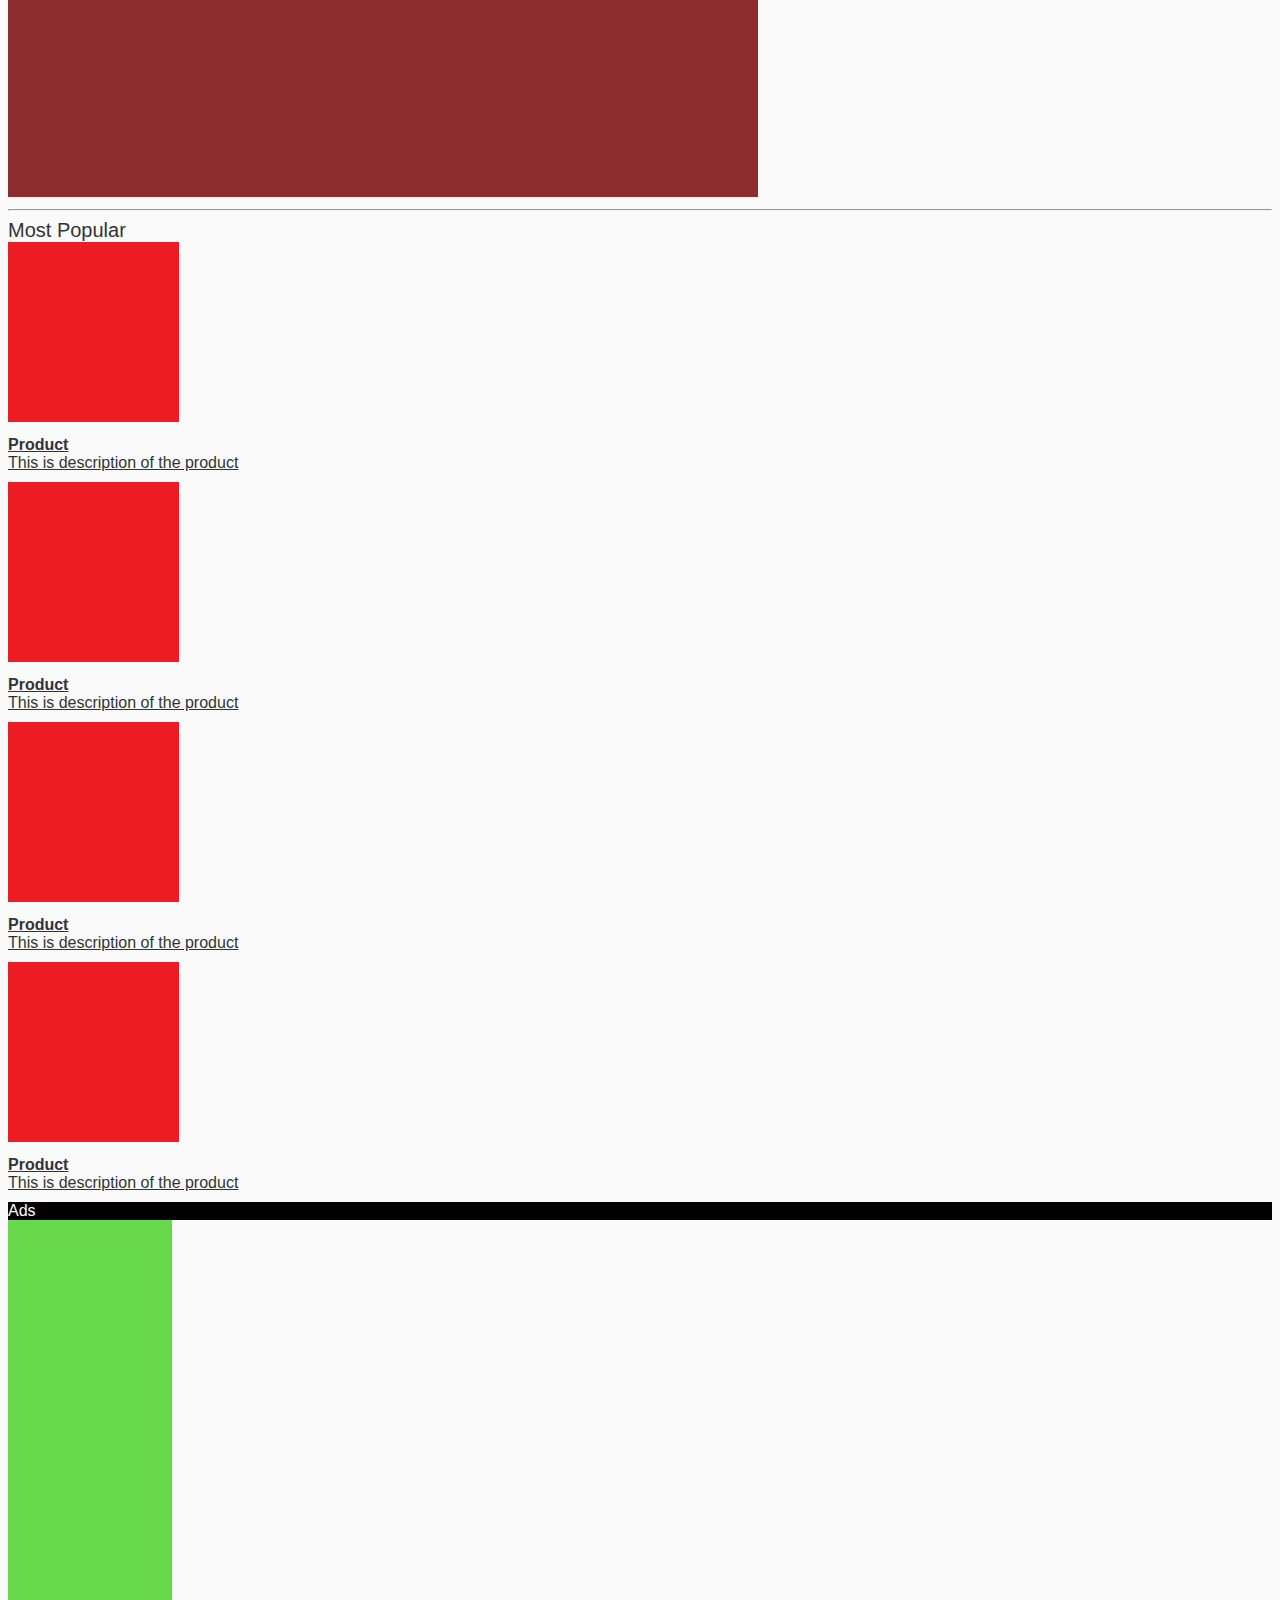
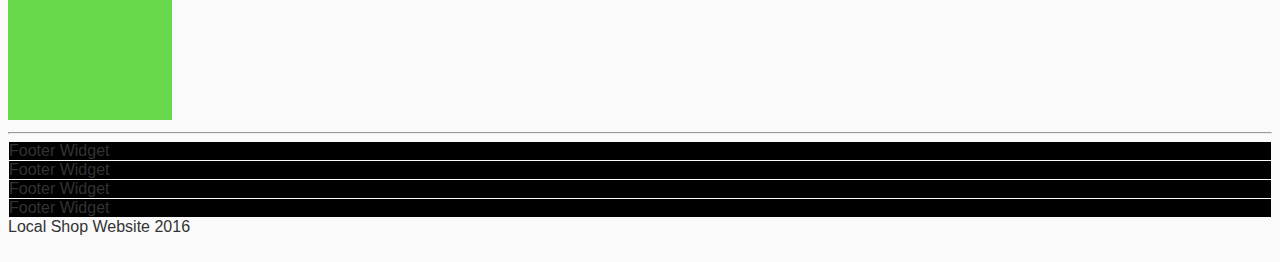
==== commit d927251f: "Featured Slider added" ====
--- a/app/index.html
+++ b/app/index.html
@@ -102,7 +102,23 @@
             <div class="panel panel-primary panel-featured-item">
               <div class="panel-body panel-body-featured">
                 <div class="thumbnail thumbnail-featured">
-                  <img src="images/featured-image.png" alt="">
+                  <div class="carousel slide" data-ride="carousel">
+                    <!-- Wrapper for slides -->
+                    <div class="carousel-inner" role="listbox">
+                      <div class="item active">
+                        <img src="images/featured-image-slide-1.png">
+                      </div>
+                      <div class="item">
+                        <img src="images/featured-image-slide-2.png">
+                      </div>
+                      <div class="item">
+                        <img src="images/featured-image-slide-3.png">
+                      </div>
+                      <div class="item">
+                        <img src="images/featured-image-slide-4.png">
+                      </div>
+                    </div>
+                  </div>
                 </div>
               </div>
             </div>
